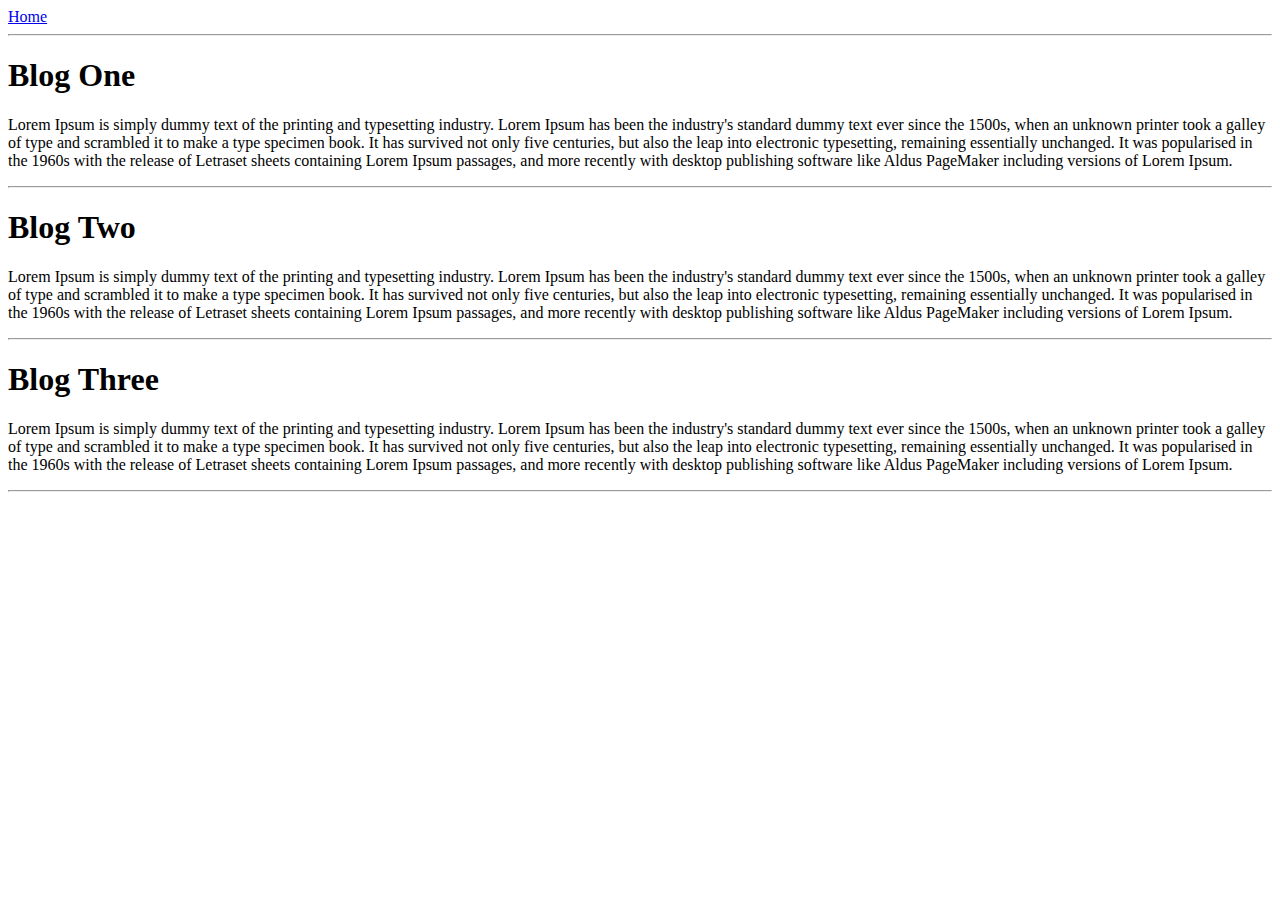
==== ui/blogs.html @ f19e67dd "[imad-console] Updates ui/blogs.html" ====
<html>
    <head>
        <title>Blogs|Sami-Reshi</title>
    </head>
    
    <body>
        <a href="/">Home</a>
        <hr>
        <h1>Blog One</h1>
        <p>Lorem Ipsum is simply dummy text of the printing and typesetting industry. Lorem Ipsum has been the industry's standard dummy text ever since the 1500s, when an unknown printer took a galley of type and scrambled it to make a type specimen book. It has survived not only five centuries, but also the leap into electronic typesetting, remaining essentially unchanged. It was popularised in the 1960s with the release of Letraset sheets containing Lorem Ipsum passages, and more recently with desktop publishing software like Aldus PageMaker including versions of Lorem Ipsum.</p>
        <hr>
        <h1>Blog Two</h1>
    <p>Lorem Ipsum is simply dummy text of the printing and typesetting industry. Lorem Ipsum has been the industry's standard dummy text ever since the 1500s, when an unknown printer took a galley of type and scrambled it to make a type specimen book. It has survived not only five centuries, but also the leap into electronic typesetting, remaining essentially unchanged. It was popularised in the 1960s with the release of Letraset sheets containing Lorem Ipsum passages, and more recently with desktop publishing software like Aldus PageMaker including versions of Lorem Ipsum.</p>
    <hr>
        <h1>Blog Three</h1>
    <p>Lorem Ipsum is simply dummy text of the printing and typesetting industry. Lorem Ipsum has been the industry's standard dummy text ever since the 1500s, when an unknown printer took a galley of type and scrambled it to make a type specimen book. It has survived not only five centuries, but also the leap into electronic typesetting, remaining essentially unchanged. It was popularised in the 1960s with the release of Letraset sheets containing Lorem Ipsum passages, and more recently with desktop publishing software like Aldus PageMaker including versions of Lorem Ipsum.</p> 
    <hr>
    </body>
  
  
</html>
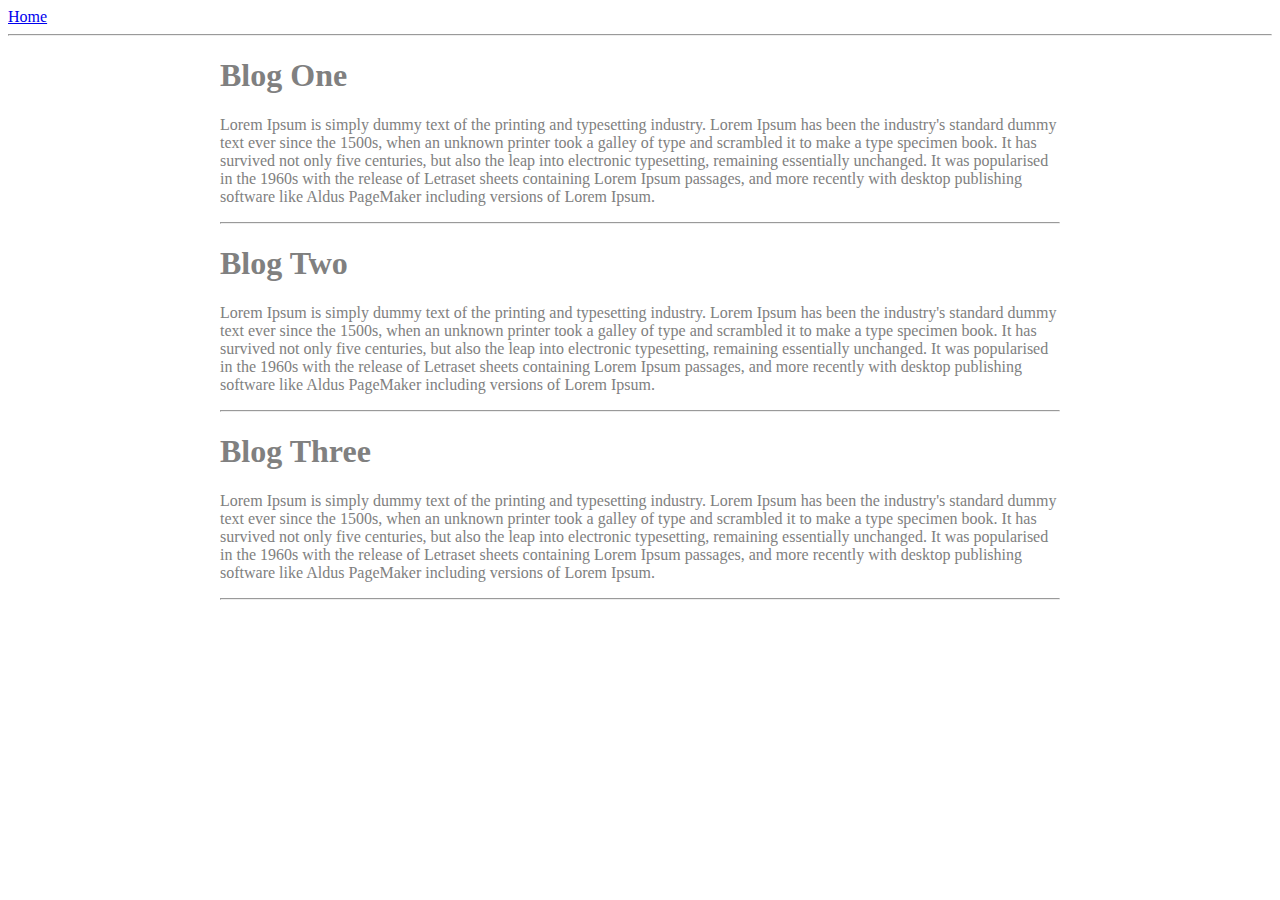
==== commit 6c8db026: "[imad-console] Updates ui/blogs.html" ====
--- a/ui/blogs.html
+++ b/ui/blogs.html
@@ -1,11 +1,22 @@
 <html>
     <head>
         <title>Blogs|Sami-Reshi</title>
+        <meta name="viewport" content="width-device-width,intial-scale-1" />
+<style>
+    
+    .container{
+        max-width:840px;
+        color:grey;
+        font-family:sans-serfif;
+        margin:0 auto;
+    }
+</style>
     </head>
     
     <body>
         <a href="/">Home</a>
         <hr>
+        <div class="container">
         <h1>Blog One</h1>
         <p>Lorem Ipsum is simply dummy text of the printing and typesetting industry. Lorem Ipsum has been the industry's standard dummy text ever since the 1500s, when an unknown printer took a galley of type and scrambled it to make a type specimen book. It has survived not only five centuries, but also the leap into electronic typesetting, remaining essentially unchanged. It was popularised in the 1960s with the release of Letraset sheets containing Lorem Ipsum passages, and more recently with desktop publishing software like Aldus PageMaker including versions of Lorem Ipsum.</p>
         <hr>
@@ -15,6 +26,8 @@
         <h1>Blog Three</h1>
     <p>Lorem Ipsum is simply dummy text of the printing and typesetting industry. Lorem Ipsum has been the industry's standard dummy text ever since the 1500s, when an unknown printer took a galley of type and scrambled it to make a type specimen book. It has survived not only five centuries, but also the leap into electronic typesetting, remaining essentially unchanged. It was popularised in the 1960s with the release of Letraset sheets containing Lorem Ipsum passages, and more recently with desktop publishing software like Aldus PageMaker including versions of Lorem Ipsum.</p> 
     <hr>
+    
+    </div>
     </body>
   
   
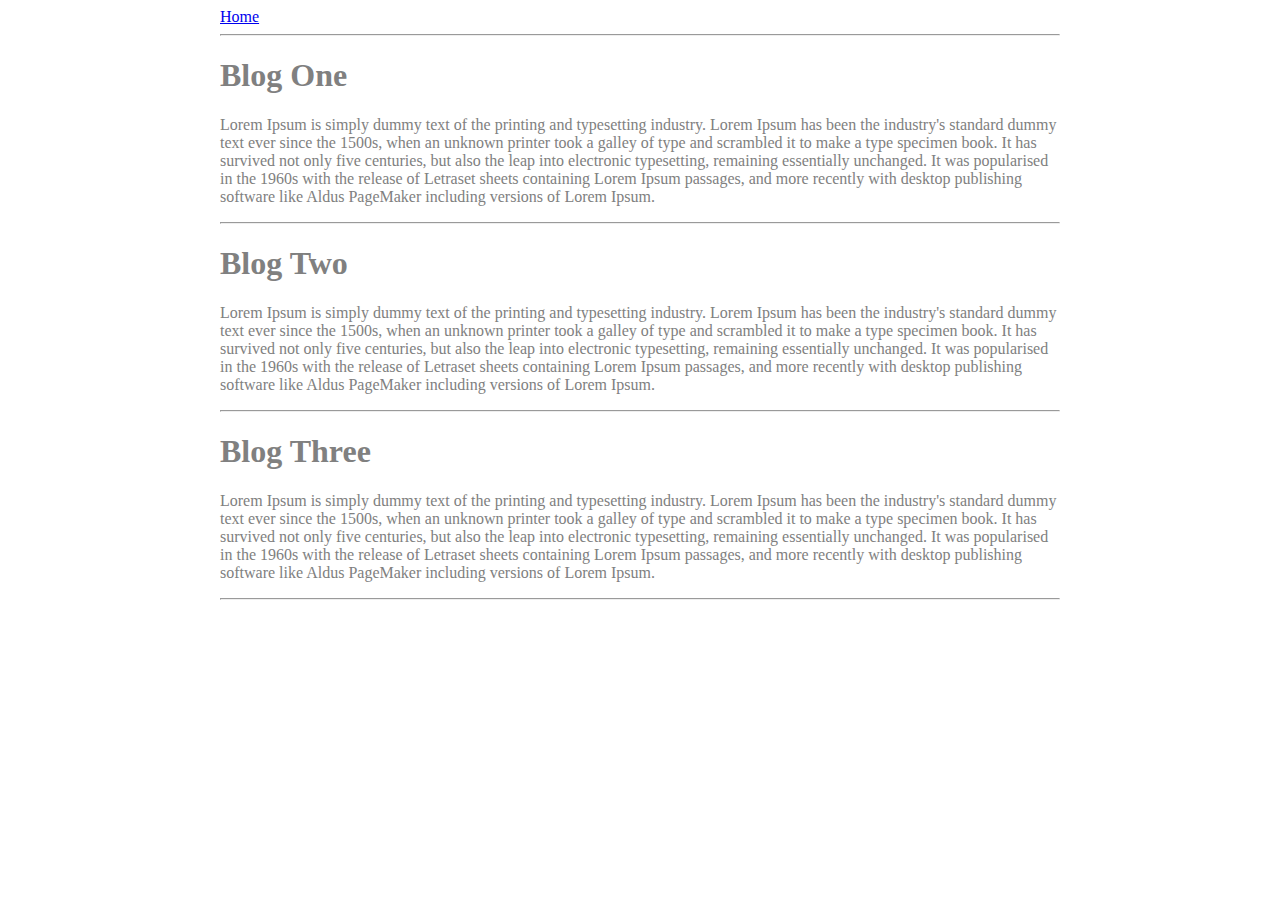
==== commit c82468b0: "[imad-console] Updates ui/blogs.html" ====
--- a/ui/blogs.html
+++ b/ui/blogs.html
@@ -14,9 +14,10 @@
     </head>
     
     <body>
-        <a href="/">Home</a>
+   
+        <div class="container">
+                 <a href="/">Home</a>
         <hr>
-        <div class="container">
         <h1>Blog One</h1>
         <p>Lorem Ipsum is simply dummy text of the printing and typesetting industry. Lorem Ipsum has been the industry's standard dummy text ever since the 1500s, when an unknown printer took a galley of type and scrambled it to make a type specimen book. It has survived not only five centuries, but also the leap into electronic typesetting, remaining essentially unchanged. It was popularised in the 1960s with the release of Letraset sheets containing Lorem Ipsum passages, and more recently with desktop publishing software like Aldus PageMaker including versions of Lorem Ipsum.</p>
         <hr>
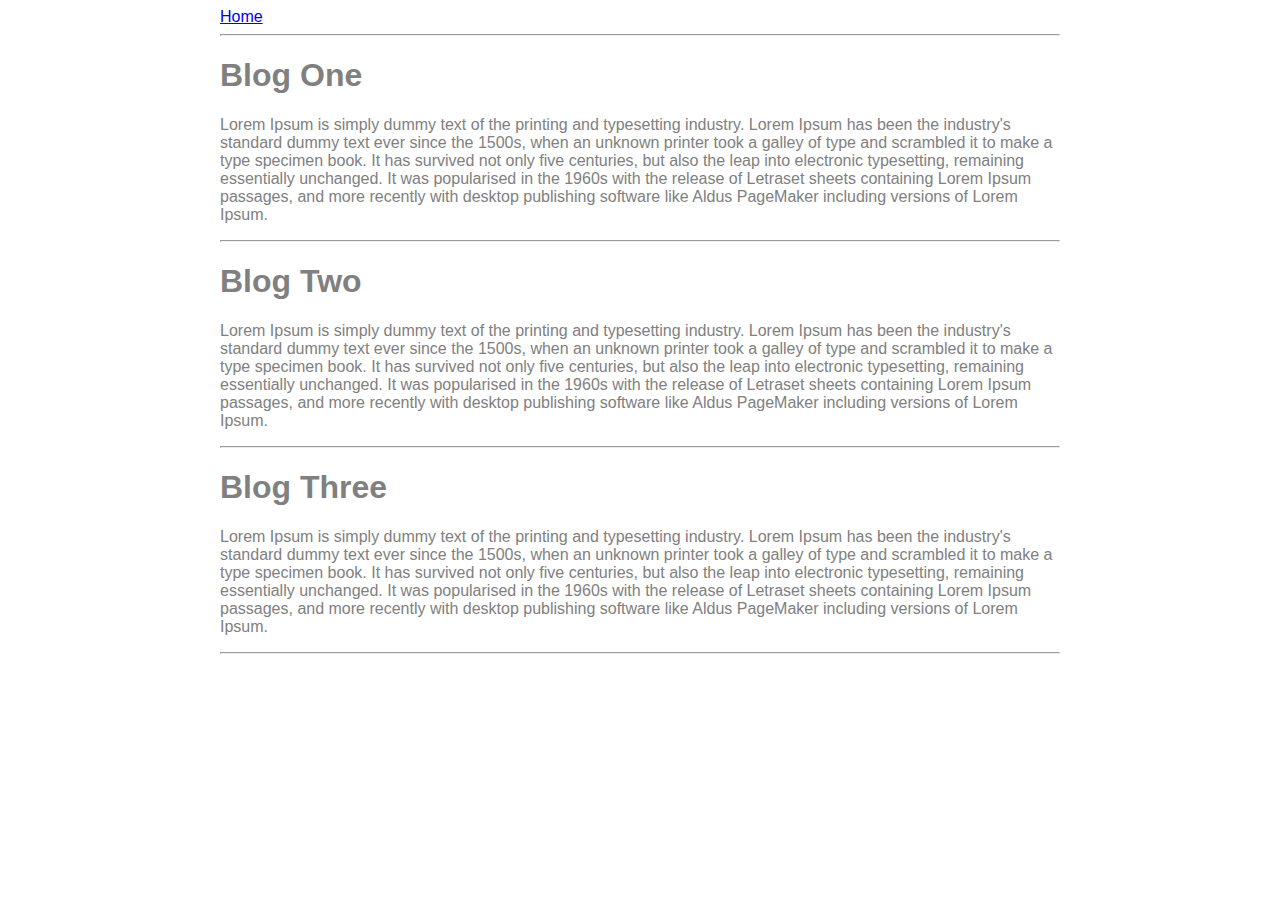
==== commit 0039204f: "[imad-console] Updates ui/blogs.html" ====
--- a/ui/blogs.html
+++ b/ui/blogs.html
@@ -7,7 +7,7 @@
     .container{
         max-width:840px;
         color:grey;
-        font-family:sans-serfif;
+        font-family:sans-serif;
         margin:0 auto;
     }
 </style>
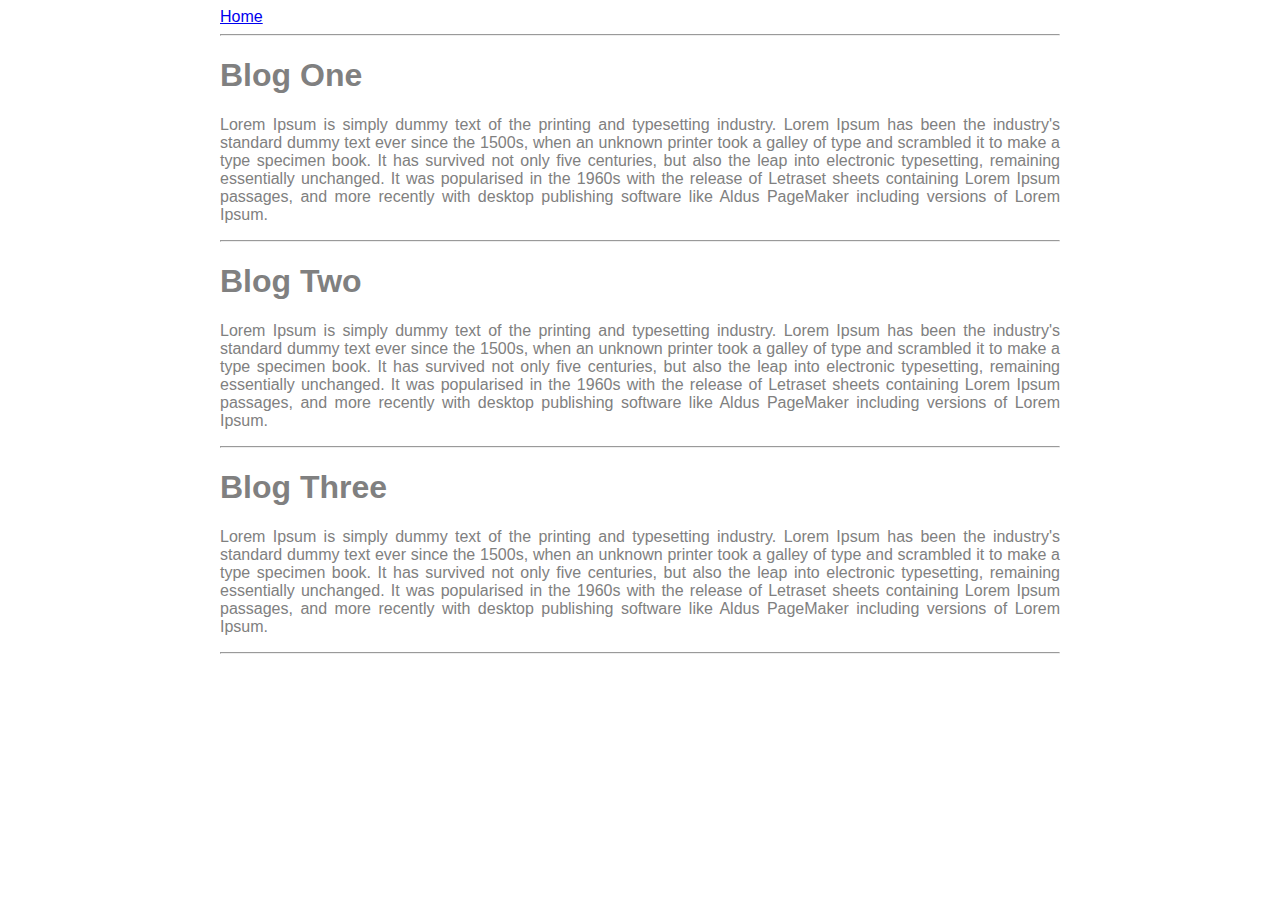
==== commit 2179e60d: "[imad-console] Updates ui/blogs.html" ====
--- a/ui/blogs.html
+++ b/ui/blogs.html
@@ -9,6 +9,7 @@
         color:grey;
         font-family:sans-serif;
         margin:0 auto;
+        text-align:justify;
     }
 </style>
     </head>
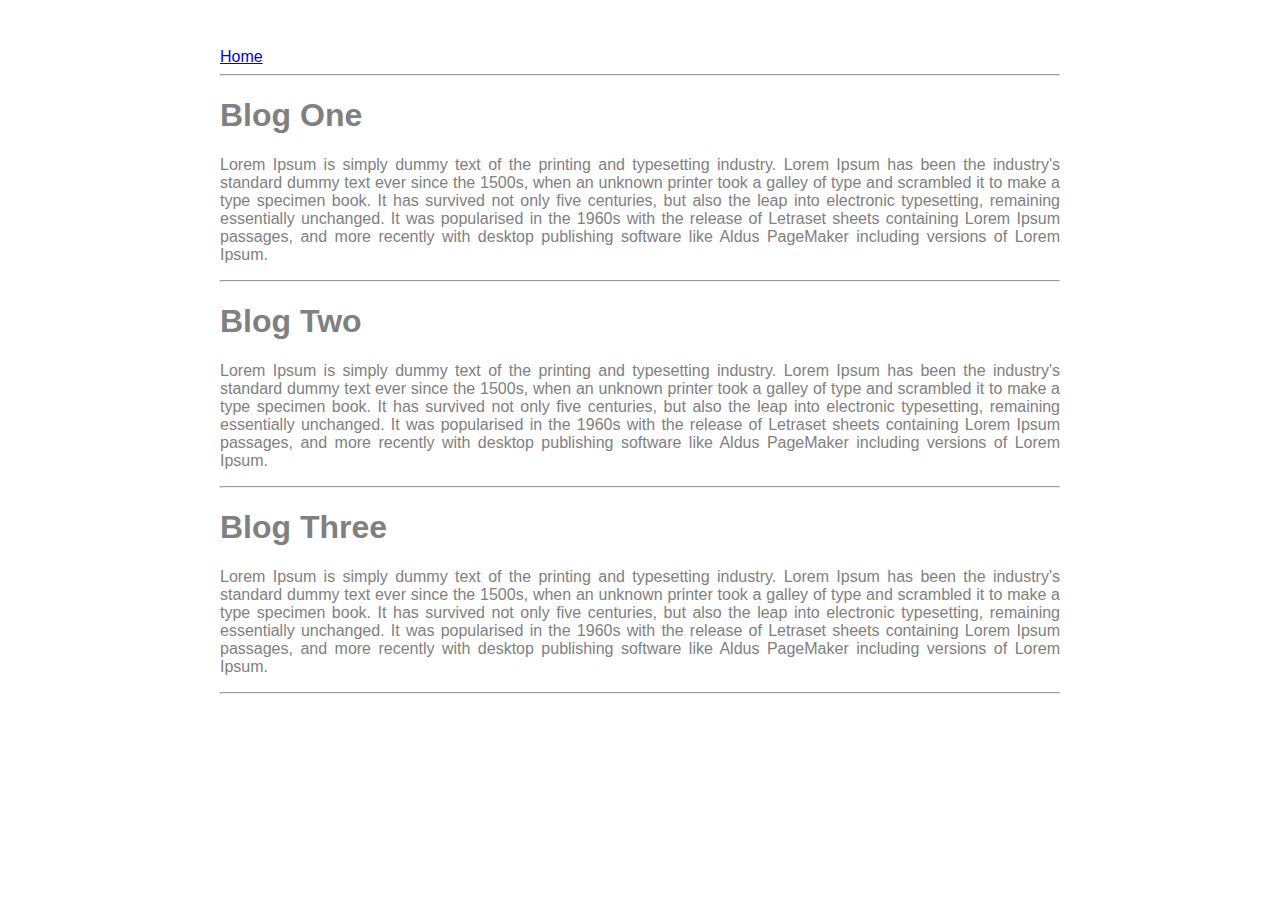
==== commit 6d43ff52: "[imad-console] Updates ui/blogs.html" ====
--- a/ui/blogs.html
+++ b/ui/blogs.html
@@ -10,6 +10,9 @@
         font-family:sans-serif;
         margin:0 auto;
         text-align:justify;
+        padding-top: 40px;
+        padding-left: 20px;
+        padding-right: 20px;
     }
 </style>
     </head>
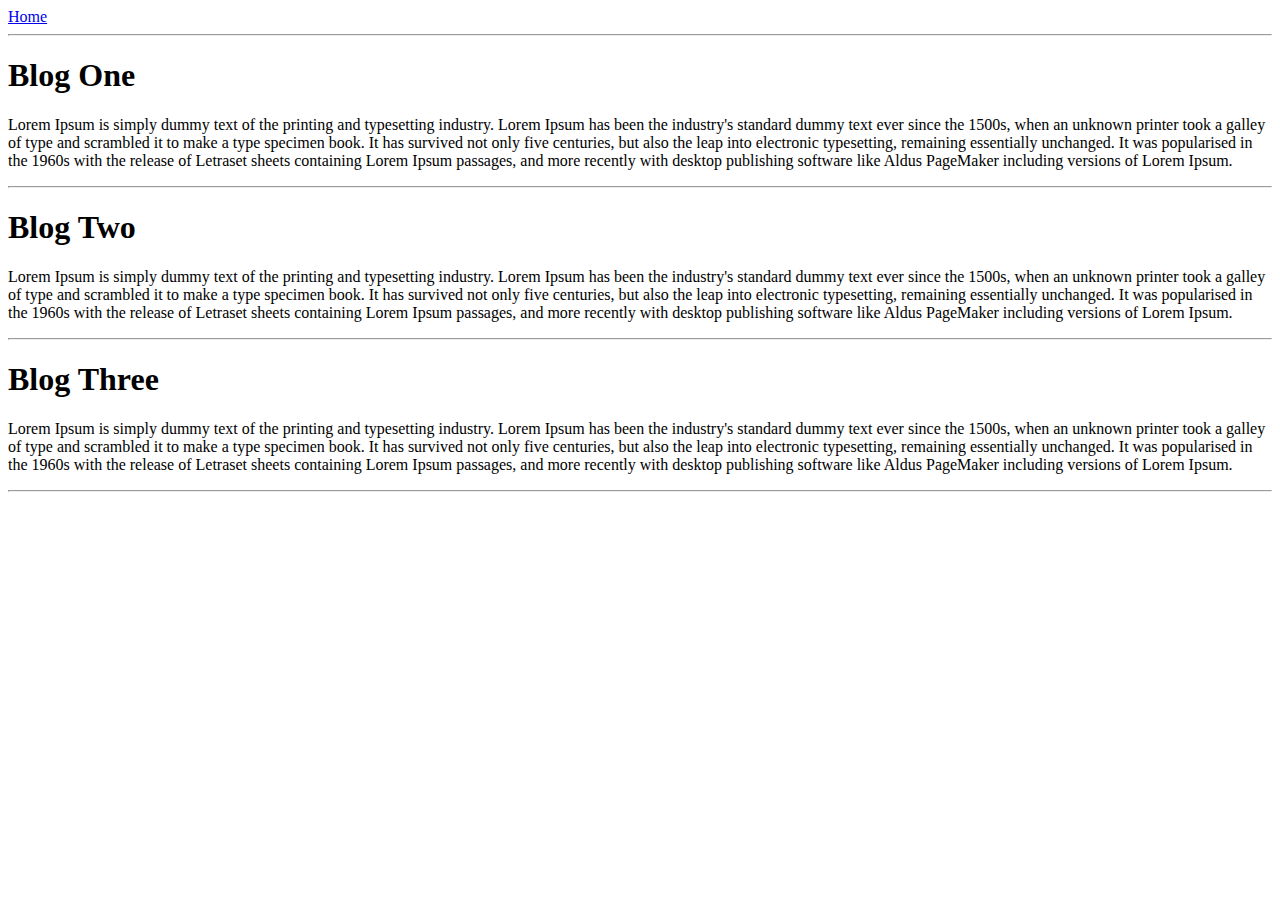
==== commit 75b52202: "[imad-console] Updates ui/blogs.html" ====
--- a/ui/blogs.html
+++ b/ui/blogs.html
@@ -2,20 +2,8 @@
     <head>
         <title>Blogs|Sami-Reshi</title>
         <meta name="viewport" content="width-device-width,intial-scale-1" />
-<style>
-    
-    .container{
-        max-width:840px;
-        color:grey;
-        font-family:sans-serif;
-        margin:0 auto;
-        text-align:justify;
-        padding-top: 40px;
-        padding-left: 20px;
-        padding-right: 20px;
-    }
-</style>
-    </head>
+        <link href="ui/style.css" rel="stylesheet" type="text/css" />
+   </head>
     
     <body>
    
